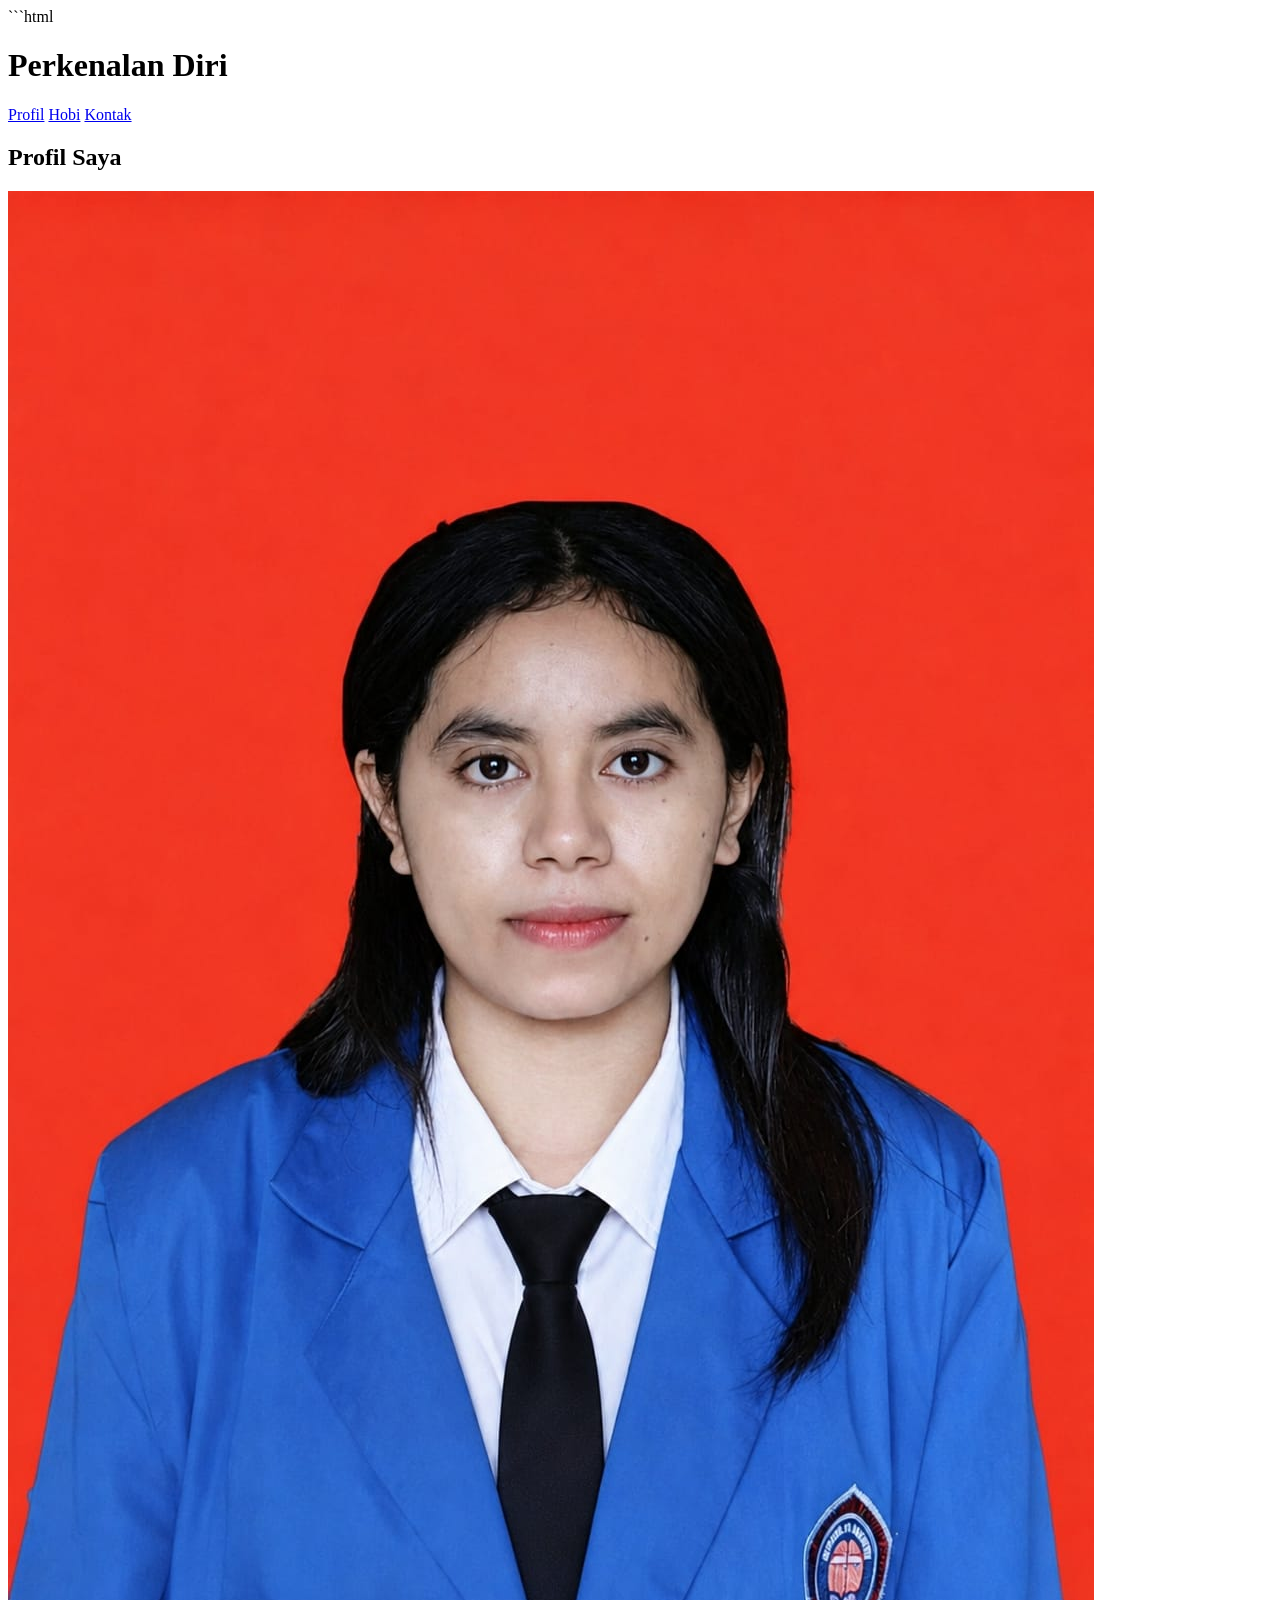
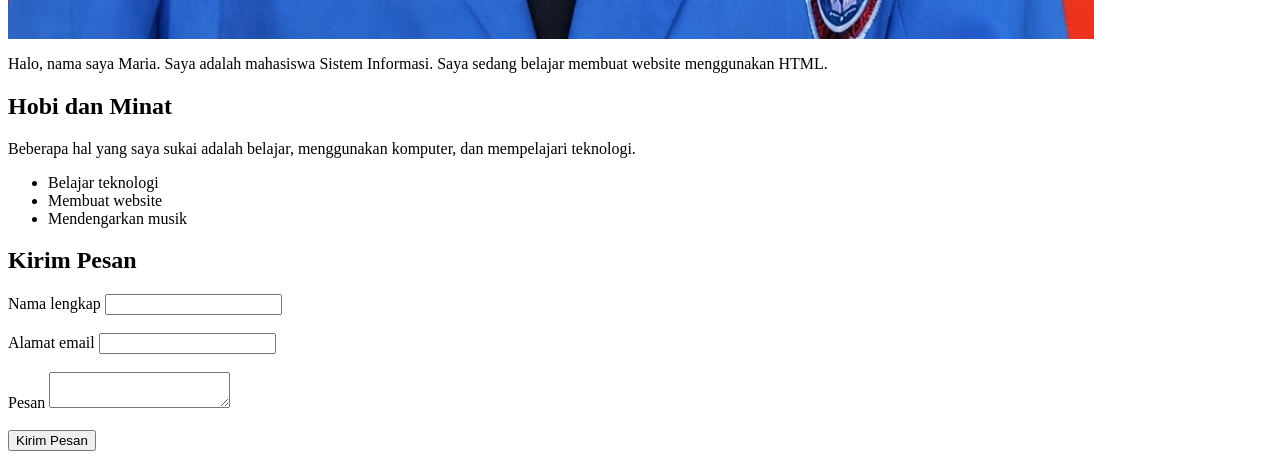
==== minggu-2/pratikum 2/index.html @ 88d76688 "Membuat halaman perkenalan" ====
```html
<!DOCTYPE html>
<html lang="id">

<head>
    <meta charset="UTF-8">
    <meta name="viewport" content="width=device-width, initial-scale=1.0">
    <title>Perkenalan Diri</title>
</head>

<body>

    <header>
        <h1>Perkenalan Diri</h1>

        <nav aria-label="Navigasi utama">
            <a href="#profil">Profil</a>
            <a href="#hobi">Hobi</a>
            <a href="#kontak">Kontak</a>
        </nav>
    </header>

    <main>

       <article id="profil">
            <h2>Profil Saya</h2>

            <img src="cece.jpeg" alt="Foto diri saya">

            <p>
             Halo, nama saya Maria. Saya adalah mahasiswa Sistem Informasi.
            Saya sedang belajar membuat website menggunakan HTML.
            </p>
        </article>

        <section id="hobi">
            <h2>Hobi dan Minat</h2>

            <p>
                Beberapa hal yang saya sukai adalah belajar,
                menggunakan komputer, dan mempelajari teknologi.
            </p>

            <ul>
                <li>Belajar teknologi</li>
                <li>Membuat website</li>
                <li>Mendengarkan musik</li>
            </ul>
        </section>

        <section id="kontak">
            <h2>Kirim Pesan</h2>

            <form action="#" method="post">

                <div>
                    <label for="nama">Nama lengkap</label>
                    <input
                        id="nama"
                        name="nama"
                        type="text"
                        autocomplete="name"
                        required
                    >
                </div>

                <br>

                <div>
                    <label for="email">Alamat email</label>
                    <input
                        id="email"
                        name="email"
                        type="email"
                        autocomplete="email"
                        required
                    >
                </div>

                <br>

                <div>
                    <label for="pesan">Pesan</label>
                    <textarea
                        id="pesan"
                        name="pesan"
                        minlength="10"
                        required
                    ></textarea>
                </div>

                <br>

                <button type="submit">Kirim Pesan</button>

            </form>
        </section>

    </main>

    <footer>
    </footer>

</body>

</html>
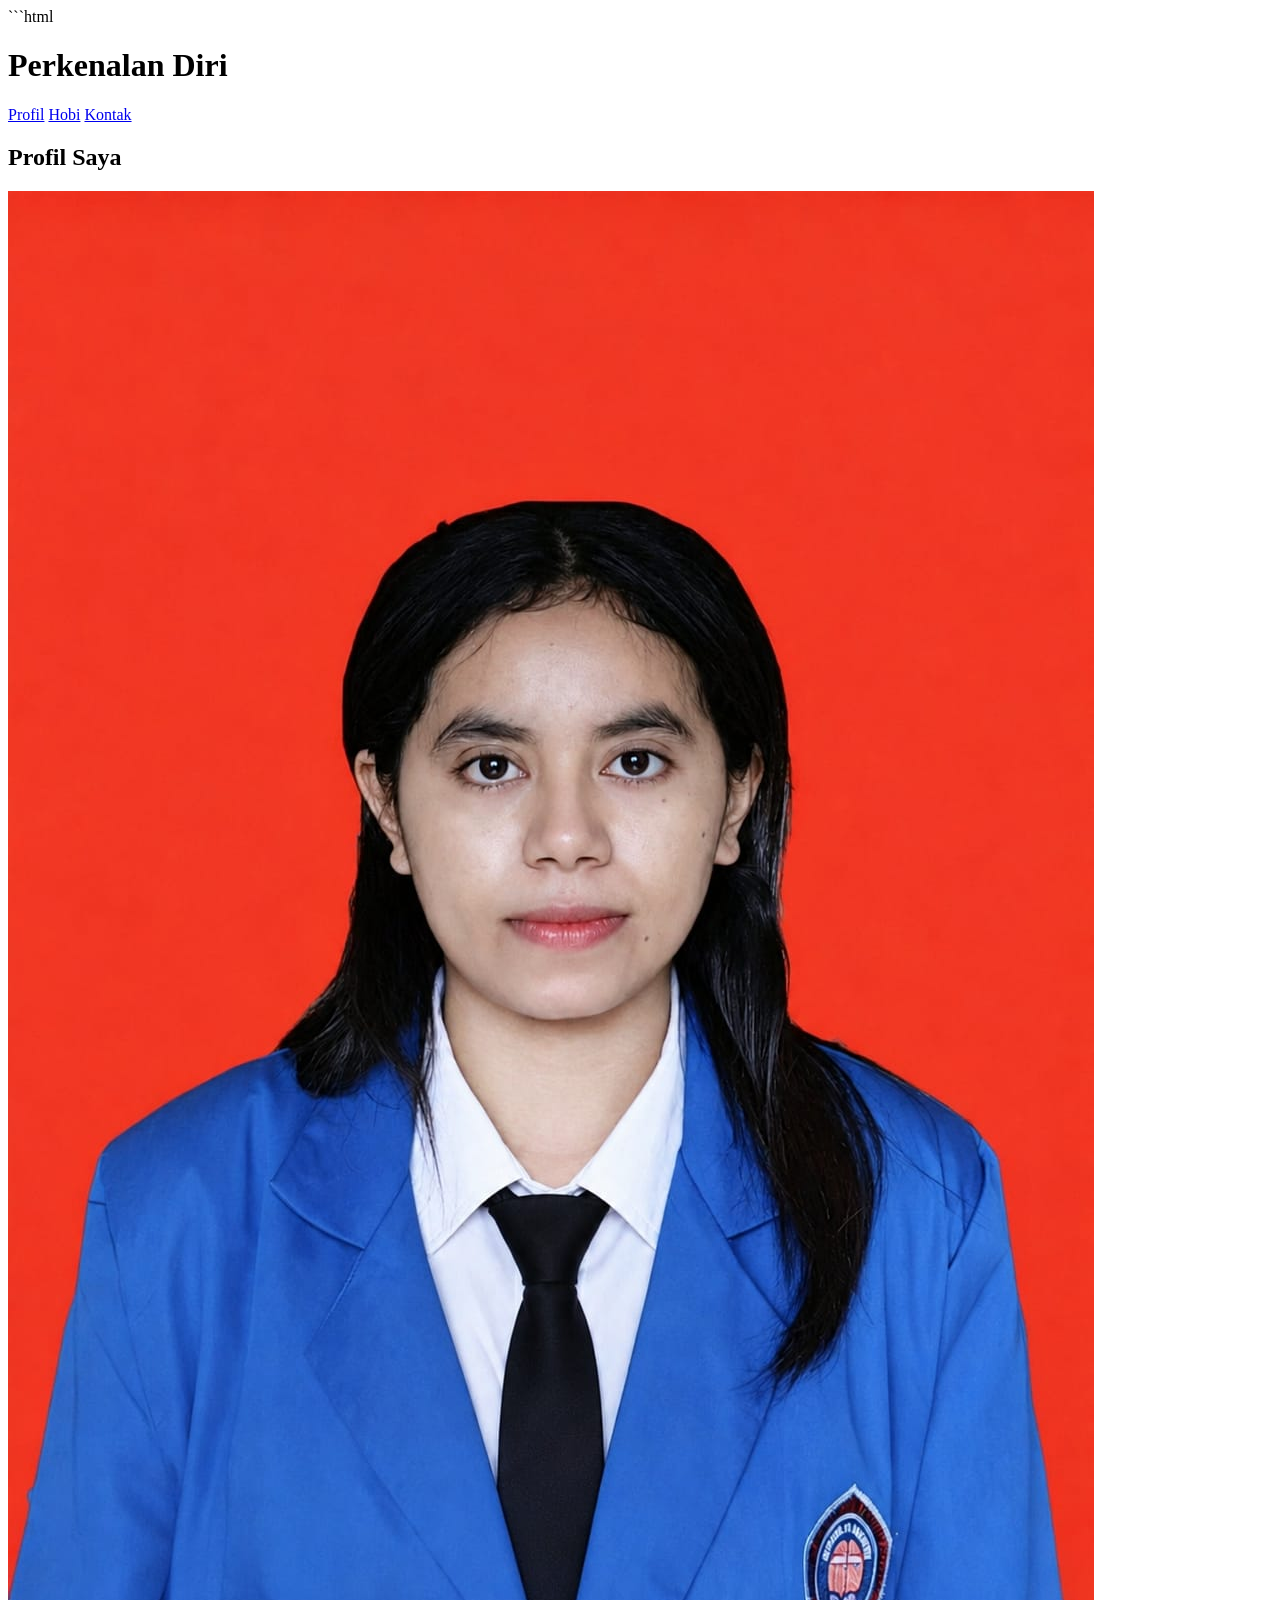
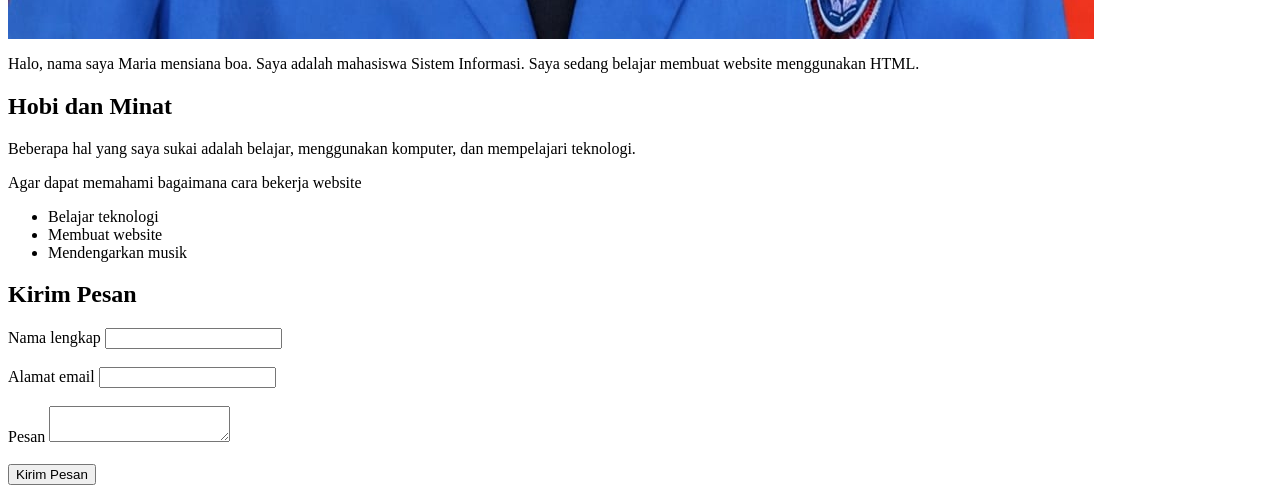
==== commit 55fe285d: "Menambahkan alasan belajar web" ====
--- a/minggu-2/pratikum 2/index.html
+++ b/minggu-2/pratikum 2/index.html
@@ -28,7 +28,7 @@
             <img src="cece.jpeg" alt="Foto diri saya">
 
             <p>
-             Halo, nama saya Maria. Saya adalah mahasiswa Sistem Informasi.
+             Halo, nama saya Maria mensiana boa. Saya adalah mahasiswa Sistem Informasi.
             Saya sedang belajar membuat website menggunakan HTML.
             </p>
         </article>
@@ -40,6 +40,10 @@
                 Beberapa hal yang saya sukai adalah belajar,
                 menggunakan komputer, dan mempelajari teknologi.
             </p>
+
+            <P>
+                Agar dapat memahami bagaimana cara bekerja website
+            </P>
 
             <ul>
                 <li>Belajar teknologi</li>
